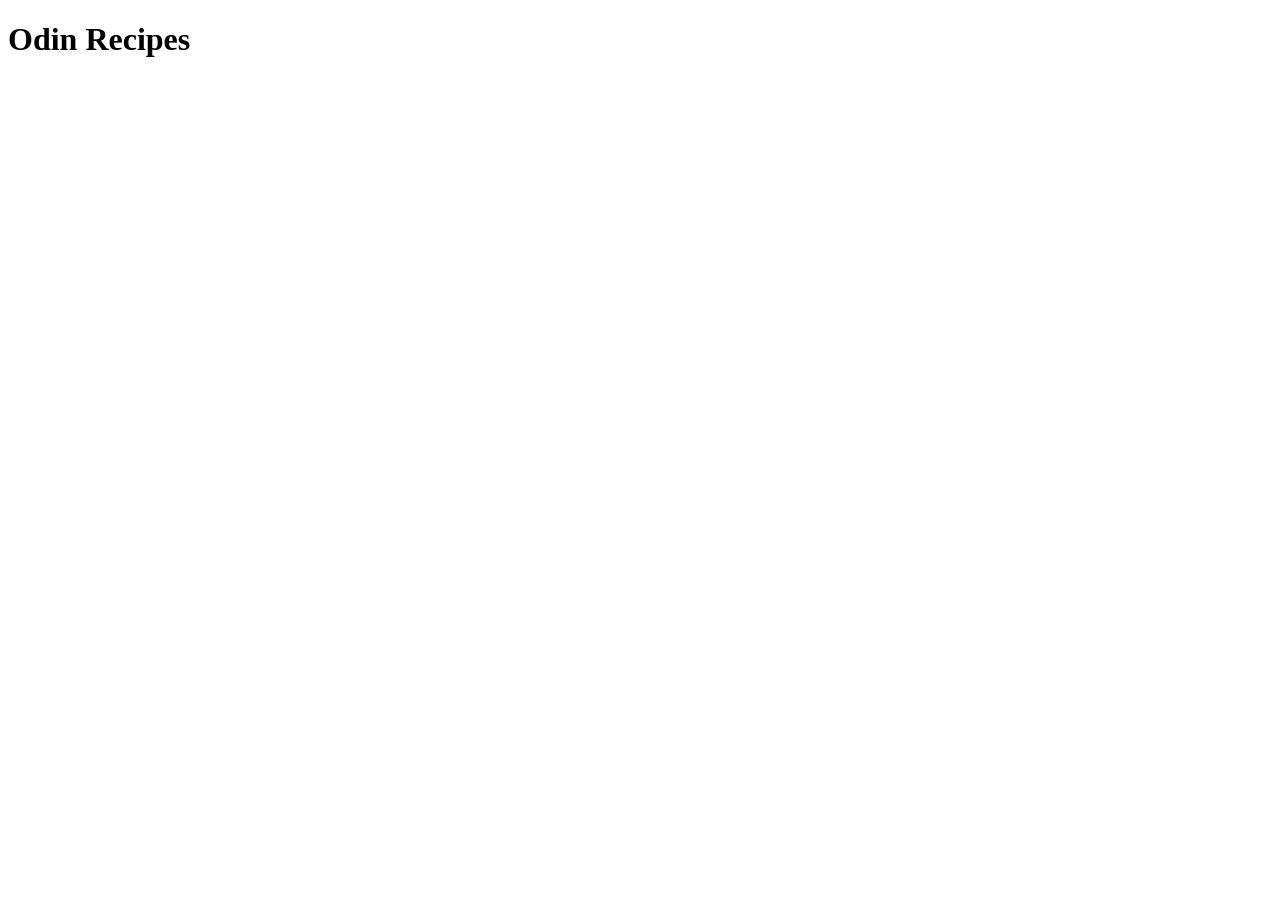
==== index.html @ bfd95ff2 "Add index.html file with boilerplate To serve as the starting point of the project." ====
<!DOCTYPE html>
<html lang="en">
    <head>
        <meta charset="UTF-8">
        <meta name="viewport" content="width=device-width, initial-scale=1.0">
        <title>Odin Recipes</title>
    </head>
    
    <body>
        <h1>Odin Recipes</h1>    
    </body>
</html>
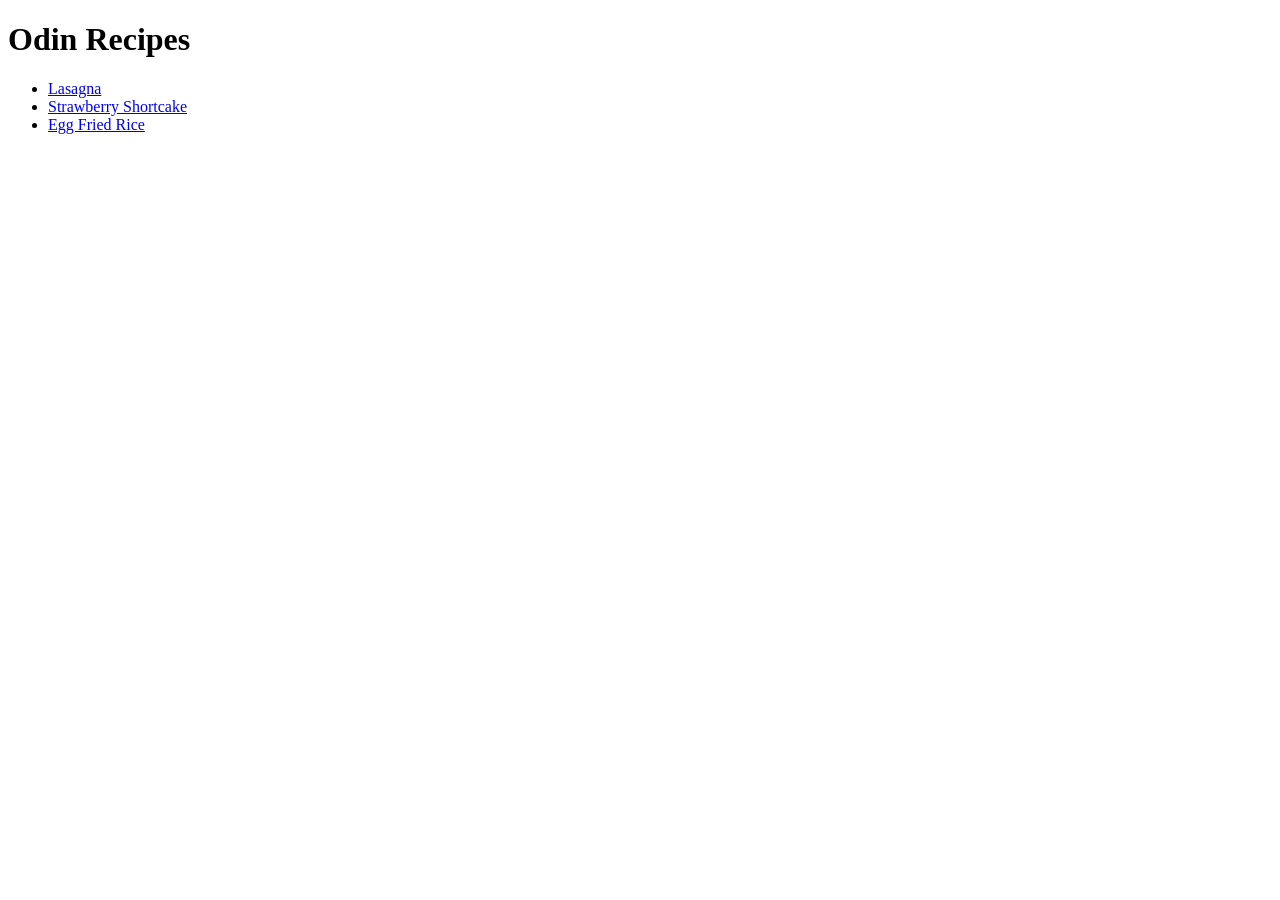
==== commit 3ad20d73: "Add 2 more recipe pages to complete project Followed the same format as first recipe page to finish " ====
--- a/index.html
+++ b/index.html
@@ -7,6 +7,11 @@
     </head>
     
     <body>
-        <h1>Odin Recipes</h1>    
+        <h1>Odin Recipes</h1>
+        <ul>
+            <li><a href="./recipes/lasagna.html">Lasagna</a></li>
+            <li><a href="./recipes/strawberry-shortcake.html">Strawberry Shortcake</a></li>
+            <li><a href="./recipes/egg-fried-rice.html">Egg Fried Rice</a></li>
+        </ul>    
     </body>
 </html>
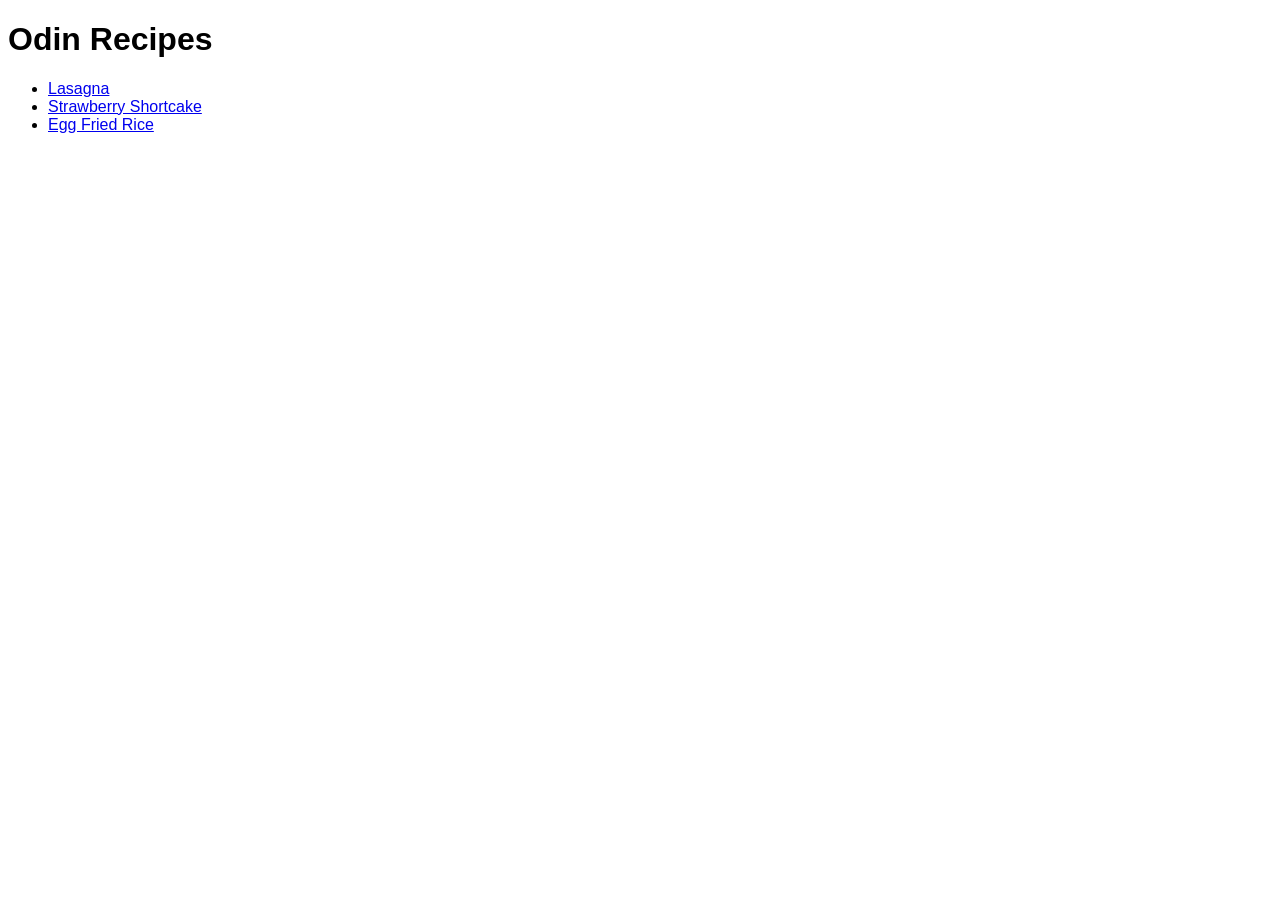
==== commit 65fb5a05: "Add styles.css file Update the project with a stylesheet to enhance the aesthetics of the website. M" ====
--- a/index.html
+++ b/index.html
@@ -4,6 +4,7 @@
         <meta charset="UTF-8">
         <meta name="viewport" content="width=device-width, initial-scale=1.0">
         <title>Odin Recipes</title>
+        <link rel="stylesheet" href="./styles.css">
     </head>
     
     <body>
--- a/styles.css
+++ b/styles.css
@@ -0,0 +1,12 @@
+* {
+    font-family: Verdana, Geneva, Tahoma, sans-serif;
+}
+
+.dish-title {
+    text-align: center;
+}
+
+.dish-img {
+    display:block;
+    margin: 0px auto;
+}
